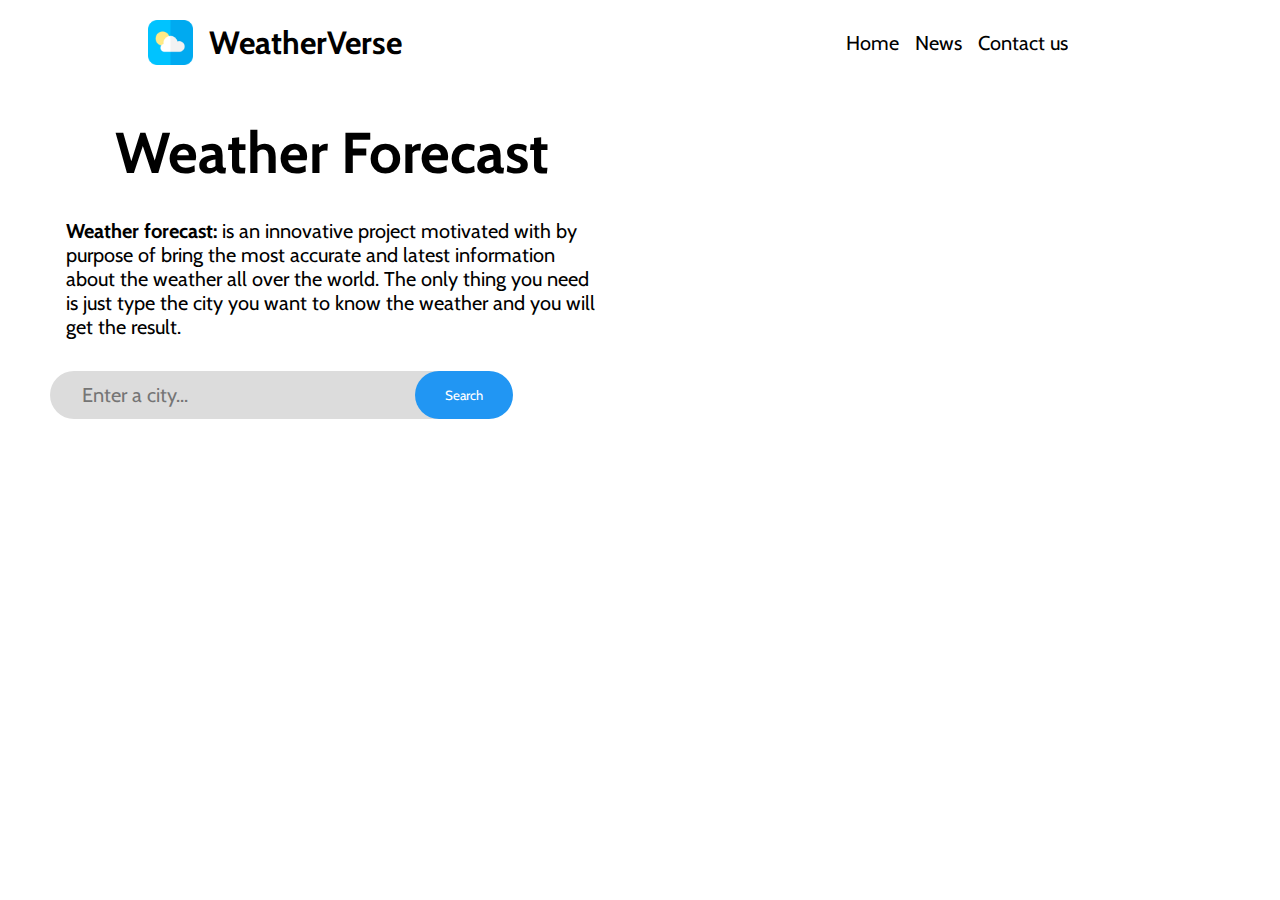
==== index.html @ 19d8ec53 "20:52" ====
<!DOCTYPE html>
<html lang="en">

<head>
    <meta charset="UTF-8">
    <meta name="viewport" content="width=device-width, initial-scale=1.0">
    <link rel="stylesheet" href="/css/style.css">
    <link rel="shortcut icon" href="/img/headerWeather.png" type="image/x-icon">
    <link href='https://unpkg.com/boxicons@2.1.4/css/boxicons.min.css' rel='stylesheet'>
    <link rel="shortcut icon" href="/img/ilustracion-render-3d-sol_796772-75-transformed.png" type="image/x-icon">
    <link rel="preconnect" href="https://fonts.googleapis.com">
    <link rel="preconnect" href="https://fonts.gstatic.com" crossorigin>
    <link href="https://fonts.googleapis.com/css2?family=Cabin:wght@400;700&display=swap" rel="stylesheet">
    <link rel="preconnect" href="https://fonts.googleapis.com">
    <link rel="preconnect" href="https://fonts.gstatic.com" crossorigin>
    <link href="https://fonts.googleapis.com/css2?family=Jost:wght@700&display=swap" rel="stylesheet">
    <link rel="preconnect" href="https://fonts.googleapis.com">
    <link rel="preconnect" href="https://fonts.gstatic.com" crossorigin>
    <link href="https://fonts.googleapis.com/css2?family=REM:wght@500&display=swap" rel="stylesheet">
    <title>Weather</title>
</head>

<body>

    <header>
        <nav class="nav-part">
            <div class="logo">
                <div class="image-header-container">
                    <img src="/img/headerWeather.png" alt="">
                </div>
                <div class="name">
                    <h1>WeatherVerse</h1>
                </div>
            </div>

            <div class="container-info-page">
                <ul class="lista">
                    <a href="">
                        <li>Home</li>
                    </a>
                    <a href="">
                        <li>News</li>
                    </a>
                    <a href="">
                        <li>Contact us</li>
                    </a>
                </ul>
            </div>
        </nav>
    </header>

    <main>
        <div class="popUp">

            <h2>Opps! This place was already searched.</h2>
            <div class="imageContainer">
                <img class="imagePop" src="/img/Weather-amico.svg" alt="">
            </div>
            <button id="btnClose">ok</button>

        </div>
        <section class="presentation-webpage">

            <div class="left">
                <div class="description">
                    <h1 id="principal-title">Weather Forecast</h1>
                    <p> <strong>Weather forecast:</strong> is an innovative project motivated with by purpose of
                        bring
                        the most accurate and latest information about the weather all over the world. The only
                        thing
                        you need is just type the city you want to know the weather and you will get the result.
                    </p>

                    <div class="container">
                        <input id="search" type="search" placeholder="Enter a city...">
                        <a href="#ci"><button id="btnSearch">Search</button></a>
                    </div>
                </div>
            </div>
            <div class="right">
                <div class="message" id="main">

                </div>
            </div>


        </section>

        <section>


        </section>




    </main>

    <footer id="cli">

    </footer>
    <script src="/js/script.js"></script>
</body>

</html>
---- css/style.css ----
* {
    padding: 0;
    margin: 0;
    font-family: 'Cabin', sans-serif;

}




/* Estilos header */
header {
    padding: 20px;
}

.nav-part {
    display: flex;
    justify-content: space-between;
    margin-left: 8pc;
    margin-right: 3pc;
}

.logo {
    display: flex;
    align-items: center;
}

.container-info-page {
    display: flex;
    align-items: center;
    margin-right: 8pc;
}

.lista {
    display: flex;
    list-style: none;
}

.lista li {
    font-size: 20px;

}

.lista a {
    color: black;
    text-decoration: none;
    margin-right: 1pc;
}

.lista a:hover {
    color: orangered;
    transition: all ease-in-out 0.2s;
}


.image-header-container {
    width: 45px;
    height: 45px;
    margin-right: 1pc;
}

.image-header-container img {
    width: 100%;
    height: 100%;
}

/* Fin estilos header */


/* Estilos main */

main {
    width: 100%;
}

.presentation-webpage {
    display: flex;
    width: 100%;
    margin-top: 2pc;
    margin-bottom: 7pc;
}

.card-container {
    display: flex;
    width: 85%;
    margin-left: 6pc;
    border-radius: 4pc;
    background: linear-gradient(90deg, #3F75FF 70%, #2196f3);
}

.left {
    display: flex;
    justify-content: center;
    width: 62%;

}

.image-container-presentation {
    height: 24pc;
}

.image-container-presentation img {
    width: 100%;
    height: 100%;
}

.right {
    display: flex;
    justify-content: center;
    width: 50%;
    margin-right: 5pc;
}

.description {
    width: 80%;
}

#principal-title {
    text-align: center;
    font-size: 3.6pc;
    margin-bottom: 2pc;
}

.description p {
    font-size: 20px;
}

.container {
    margin-top: 2pc;
    margin-left: -3pc;
}

.form {
    width: 100%;
}

#search {
    font-size: 20px;
    height: 3pc;
    width: 76%;
    margin-left: 2pc;
    border: none;
    border-radius: 2pc;
    padding-left: 2pc;
    outline: none;
    background: #dcdcdc;
}

#btnSearch {
    cursor: pointer;
    height: 3pc;
    width: 17%;
    top: -2px;
    position: relative;
    border: none;
    border-radius: 2pc;
    right: 5pc;
    background-color: #2196f3;
    color: white;
}

#btnSearch:hover {
    background-color: orangered;
    transition: all ease-in-out 0.5s;
}

#main {
    display: grid;
    grid-template-columns: repeat(2, 150px);
    gap: 5pc;
    margin: 2pc 0 0 0;

}

.ciudad {
    display: flex;
    flex-direction: column;
    padding: 16px 9px 16px 9px;
    height: 18pc;
    width: 12pc;
    background-color: beige;
    border-radius: 20px;

}

.ciudad h1 {
    font-size: 22px;
    font-family: 'REM', sans-serif;
    margin-left: 1pc;

}

.degree {
    font-family: 'Jost', sans-serif;
    font-size: 7pc;
    margin-left: 1pc;
}

.typeOf {
    position: relative;
    bottom: 1pc;
    left: 3pc;
}

.charac {
    display: flex;
    flex-direction: column;
    margin-left: 1pc;
}

.charac p {
    margin-right: 2pc;
}

.degreeMain {
    display: flex;
    margin-left: 8px;
}

.imagen-container-weatherMode {
    position: absolute;
    top: 49pc;
    left: 29pc;
    width: 5pc;
    height: 5pc;
}

.imagen-container-weatherMode img {
    width: 100%;
    height: 100%;
}

.humidity {
    margin-left: 20px;
}

.charachWeather {
    display: flex;
}

.charachWeather span {
    font-size: 10px;
    margin-right: 1pc;
}




/* Fin estilos main  */

.popUp {
    display: flex;
    flex-direction: column;
    align-items: center;
    background-color: rgb(29, 197, 223);
    border-radius: 20px;
    padding: 10px;
    z-index: 1;
    position: absolute;
    top: 0%;
    left: 50%;
    transform: translate(-50%, -50%) scale(0.1);
    visibility: hidden;
    transition: transform 0.4s, top 0.4s;
}

.popUpOn {
    top: 50%;
    transform: translate(-50%, -50%) scale(1);
    visibility: visible;
}

.imagePop {
    width: 250px;
    height: 250px;
}

#btnClose {
    cursor: pointer;
    width: 5pc;
    height: 2pc;
    border: none;
    border-radius: 20px;
    font-size: 24px;
}

#btnClose:hover {
    background-color: orangered;
}

/* Estilos footer */
/* Fin estilos footer  */
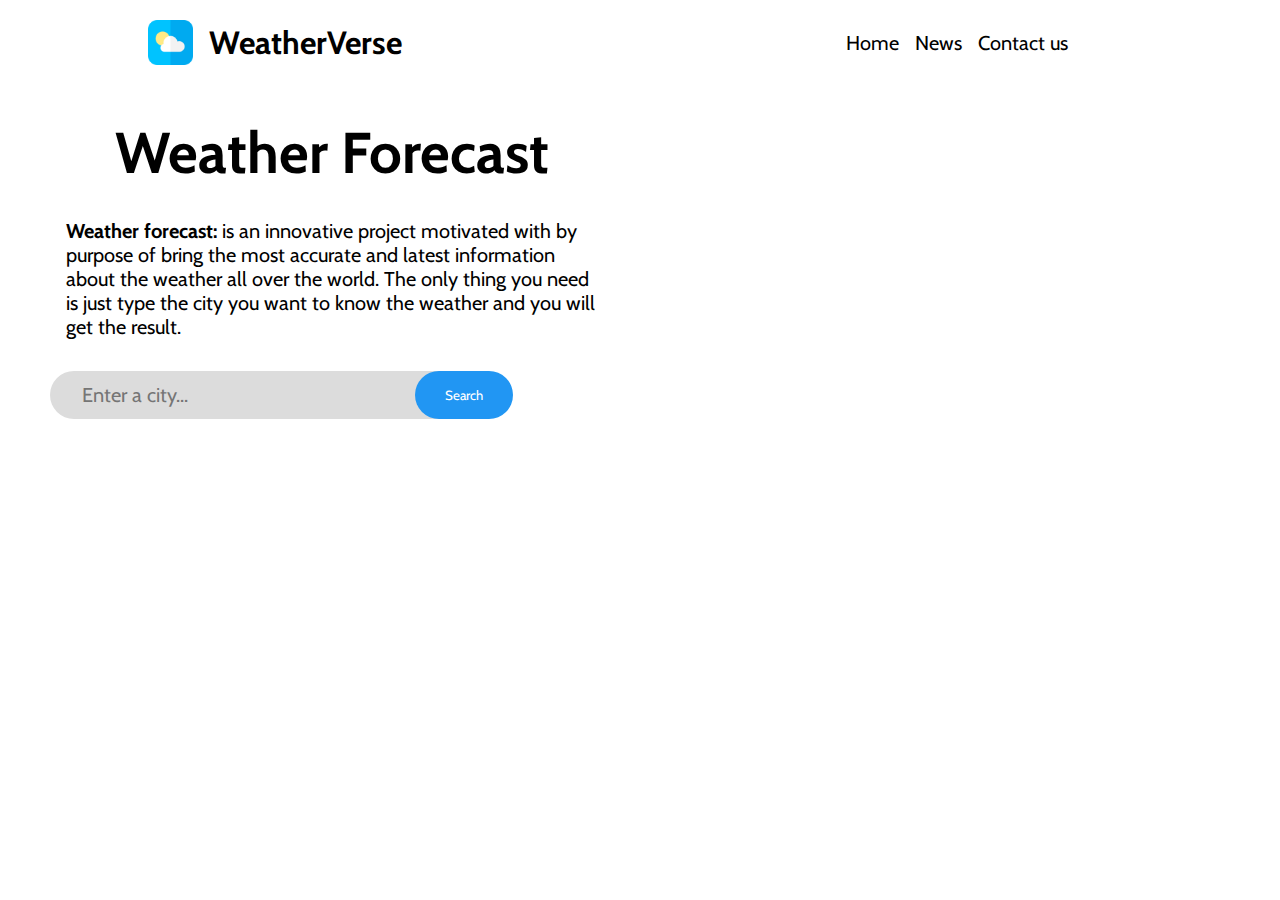
==== commit 8cc12845: "20:57" ====
--- a/index.html
+++ b/index.html
@@ -4,7 +4,7 @@
 <head>
     <meta charset="UTF-8">
     <meta name="viewport" content="width=device-width, initial-scale=1.0">
-    <link rel="stylesheet" href="/css/style.css">
+    <link rel="stylesheet" href="style/style.css">
     <link rel="shortcut icon" href="/img/headerWeather.png" type="image/x-icon">
     <link href='https://unpkg.com/boxicons@2.1.4/css/boxicons.min.css' rel='stylesheet'>
     <link rel="shortcut icon" href="/img/ilustracion-render-3d-sol_796772-75-transformed.png" type="image/x-icon">
--- a/style/style.css
+++ b/style/style.css
@@ -0,0 +1,292 @@
+* {
+    padding: 0;
+    margin: 0;
+    font-family: 'Cabin', sans-serif;
+
+}
+
+
+
+
+/* Estilos header */
+header {
+    padding: 20px;
+}
+
+.nav-part {
+    display: flex;
+    justify-content: space-between;
+    margin-left: 8pc;
+    margin-right: 3pc;
+}
+
+.logo {
+    display: flex;
+    align-items: center;
+}
+
+.container-info-page {
+    display: flex;
+    align-items: center;
+    margin-right: 8pc;
+}
+
+.lista {
+    display: flex;
+    list-style: none;
+}
+
+.lista li {
+    font-size: 20px;
+
+}
+
+.lista a {
+    color: black;
+    text-decoration: none;
+    margin-right: 1pc;
+}
+
+.lista a:hover {
+    color: orangered;
+    transition: all ease-in-out 0.2s;
+}
+
+
+.image-header-container {
+    width: 45px;
+    height: 45px;
+    margin-right: 1pc;
+}
+
+.image-header-container img {
+    width: 100%;
+    height: 100%;
+}
+
+/* Fin estilos header */
+
+
+/* Estilos main */
+
+main {
+    width: 100%;
+}
+
+.presentation-webpage {
+    display: flex;
+    width: 100%;
+    margin-top: 2pc;
+    margin-bottom: 7pc;
+}
+
+.card-container {
+    display: flex;
+    width: 85%;
+    margin-left: 6pc;
+    border-radius: 4pc;
+    background: linear-gradient(90deg, #3F75FF 70%, #2196f3);
+}
+
+.left {
+    display: flex;
+    justify-content: center;
+    width: 62%;
+
+}
+
+.image-container-presentation {
+    height: 24pc;
+}
+
+.image-container-presentation img {
+    width: 100%;
+    height: 100%;
+}
+
+.right {
+    display: flex;
+    justify-content: center;
+    width: 50%;
+    margin-right: 5pc;
+}
+
+.description {
+    width: 80%;
+}
+
+#principal-title {
+    text-align: center;
+    font-size: 3.6pc;
+    margin-bottom: 2pc;
+}
+
+.description p {
+    font-size: 20px;
+}
+
+.container {
+    margin-top: 2pc;
+    margin-left: -3pc;
+}
+
+.form {
+    width: 100%;
+}
+
+#search {
+    font-size: 20px;
+    height: 3pc;
+    width: 76%;
+    margin-left: 2pc;
+    border: none;
+    border-radius: 2pc;
+    padding-left: 2pc;
+    outline: none;
+    background: #dcdcdc;
+}
+
+#btnSearch {
+    cursor: pointer;
+    height: 3pc;
+    width: 17%;
+    top: -2px;
+    position: relative;
+    border: none;
+    border-radius: 2pc;
+    right: 5pc;
+    background-color: #2196f3;
+    color: white;
+}
+
+#btnSearch:hover {
+    background-color: orangered;
+    transition: all ease-in-out 0.5s;
+}
+
+#main {
+    display: grid;
+    grid-template-columns: repeat(2, 150px);
+    gap: 5pc;
+    margin: 2pc 0 0 0;
+
+}
+
+.ciudad {
+    display: flex;
+    flex-direction: column;
+    padding: 16px 9px 16px 9px;
+    height: 18pc;
+    width: 12pc;
+    background-color: beige;
+    border-radius: 20px;
+
+}
+
+.ciudad h1 {
+    font-size: 22px;
+    font-family: 'REM', sans-serif;
+    margin-left: 1pc;
+
+}
+
+.degree {
+    font-family: 'Jost', sans-serif;
+    font-size: 7pc;
+    margin-left: 1pc;
+}
+
+.typeOf {
+    position: relative;
+    bottom: 1pc;
+    left: 3pc;
+}
+
+.charac {
+    display: flex;
+    flex-direction: column;
+    margin-left: 1pc;
+}
+
+.charac p {
+    margin-right: 2pc;
+}
+
+.degreeMain {
+    display: flex;
+    margin-left: 8px;
+}
+
+.imagen-container-weatherMode {
+    position: absolute;
+    top: 49pc;
+    left: 29pc;
+    width: 5pc;
+    height: 5pc;
+}
+
+.imagen-container-weatherMode img {
+    width: 100%;
+    height: 100%;
+}
+
+.humidity {
+    margin-left: 20px;
+}
+
+.charachWeather {
+    display: flex;
+}
+
+.charachWeather span {
+    font-size: 10px;
+    margin-right: 1pc;
+}
+
+
+
+
+/* Fin estilos main  */
+
+.popUp {
+    display: flex;
+    flex-direction: column;
+    align-items: center;
+    background-color: rgb(29, 197, 223);
+    border-radius: 20px;
+    padding: 10px;
+    z-index: 1;
+    position: absolute;
+    top: 0%;
+    left: 50%;
+    transform: translate(-50%, -50%) scale(0.1);
+    visibility: hidden;
+    transition: transform 0.4s, top 0.4s;
+}
+
+.popUpOn {
+    top: 50%;
+    transform: translate(-50%, -50%) scale(1);
+    visibility: visible;
+}
+
+.imagePop {
+    width: 250px;
+    height: 250px;
+}
+
+#btnClose {
+    cursor: pointer;
+    width: 5pc;
+    height: 2pc;
+    border: none;
+    border-radius: 20px;
+    font-size: 24px;
+}
+
+#btnClose:hover {
+    background-color: orangered;
+}
+
+/* Estilos footer */
+/* Fin estilos footer  */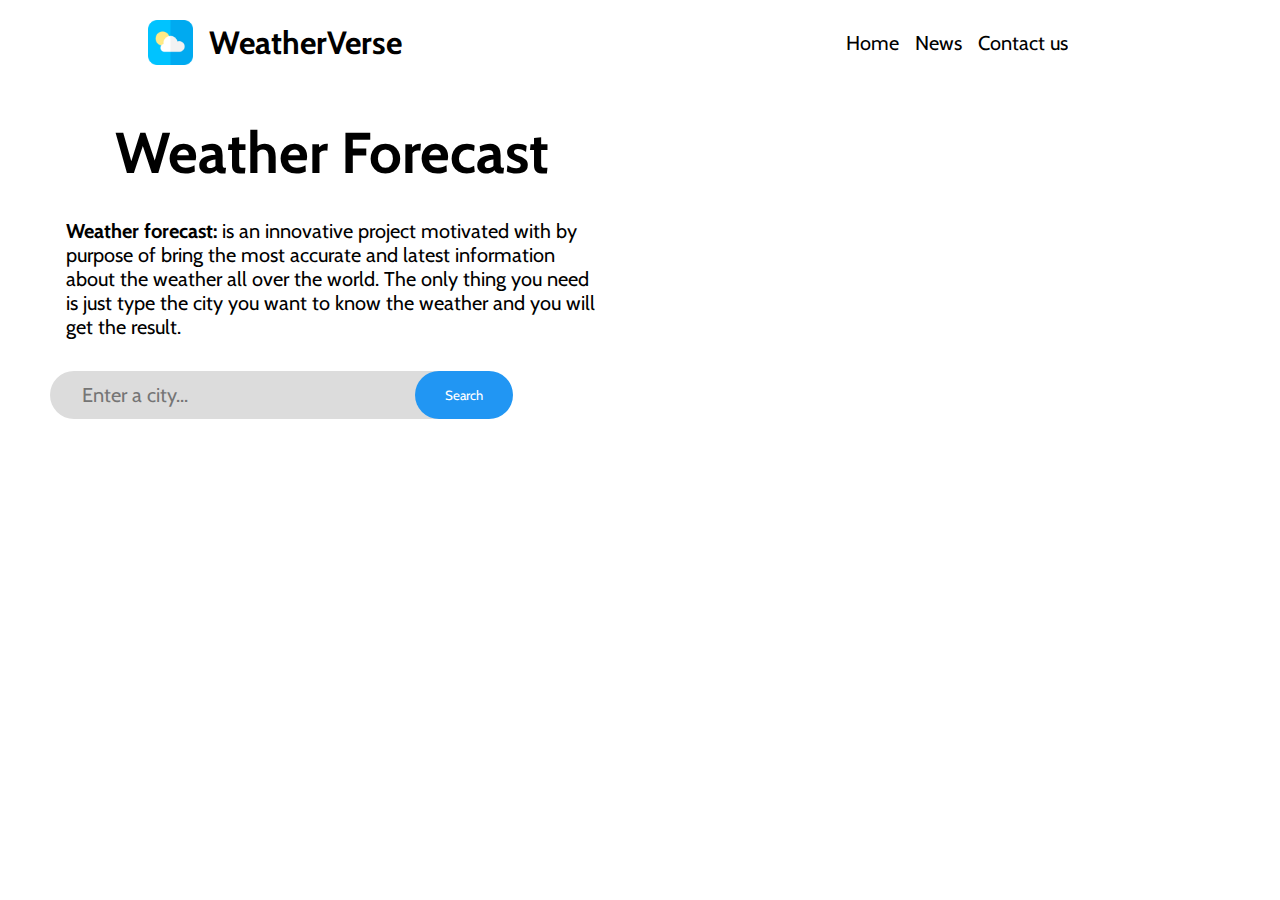
==== commit bb5691aa: "14:09" ====
--- a/index.html
+++ b/index.html
@@ -5,7 +5,7 @@
     <meta charset="UTF-8">
     <meta name="viewport" content="width=device-width, initial-scale=1.0">
     <link rel="stylesheet" href="style/style.css">
-    <link rel="shortcut icon" href="/img/headerWeather.png" type="image/x-icon">
+    <link rel="shortcut icon" href="img/headerWeather.png" type="image/x-icon">
     <link href='https://unpkg.com/boxicons@2.1.4/css/boxicons.min.css' rel='stylesheet'>
     <link rel="shortcut icon" href="/img/ilustracion-render-3d-sol_796772-75-transformed.png" type="image/x-icon">
     <link rel="preconnect" href="https://fonts.googleapis.com">
@@ -26,7 +26,7 @@
         <nav class="nav-part">
             <div class="logo">
                 <div class="image-header-container">
-                    <img src="/img/headerWeather.png" alt="">
+                    <img src="img/headerWeather.png" alt="">
                 </div>
                 <div class="name">
                     <h1>WeatherVerse</h1>
@@ -54,7 +54,7 @@
 
             <h2>Opps! This place was already searched.</h2>
             <div class="imageContainer">
-                <img class="imagePop" src="/img/Weather-amico.svg" alt="">
+                <img class="imagePop" src="./img/Weather-amico.svg" alt="">
             </div>
             <button id="btnClose">ok</button>
 
@@ -99,7 +99,7 @@
     <footer id="cli">
 
     </footer>
-    <script src="/js/script.js"></script>
+    <script src="./js/script.js"></script>
 </body>
 
 </html>